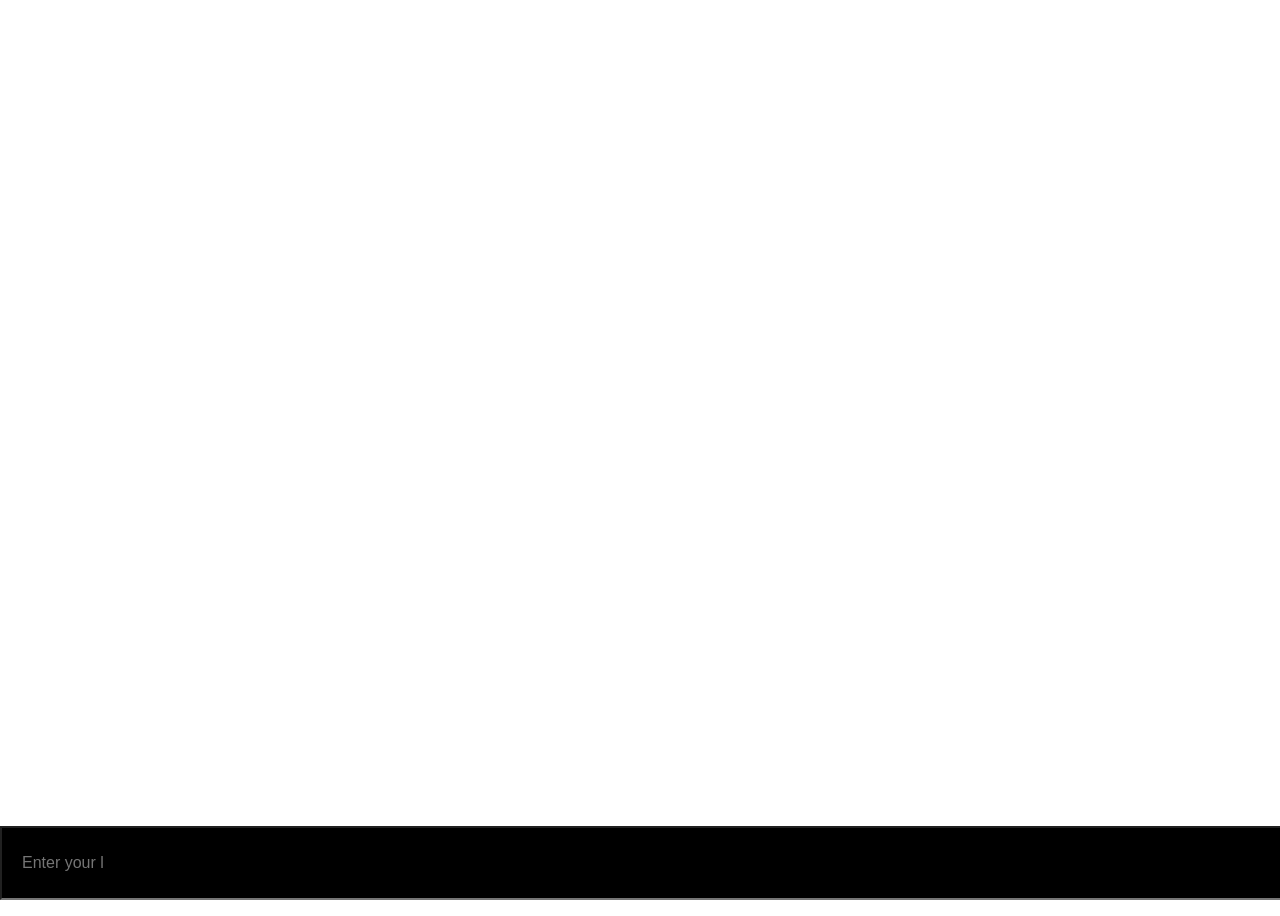
==== site/screens/contract_review.html @ 71f44b4e "added website" ====
<!DOCTYPE html>
<html lang="en">
<head>
    <meta charset="UTF-8">
    <meta name="viewport" content="width=device-width, initial-scale=1.0">
    <title>Contract Review</title>
    <link rel="stylesheet" href="https://cdnjs.cloudflare.com/ajax/libs/font-awesome/6.0.0-beta3/css/all.min.css">
    <link rel="stylesheet" href="contract_review.css">
</head>
<body>
    <input type="text" class="chatbox" placeholder="Enter your legal mystery, and I'll be your detective...      ">

    <!-- Main Body -->
    <div class="container">
        <h1>
            Contract Review
         </h1>

         <!-- Chat holders -->
    <div class="chat-holder">
    </div>

    

</body>

<!-- Script to animate the placeholder -->
<script>

    // API Call Response
    let apiCallResponse = (msg) => {
        return {
            status: 200,
            data: {
                message: 'Hi, I\'m your legal detective. What can I help you with today?'
            }
        }
    }
    
    
    // Placeholder Animation
    const input = document.querySelector('.chatbox');
    const placeholder = input.getAttribute('placeholder');
    let i = 0;
    let text = '';
    const type = () => {
        text += placeholder[i];
        input.setAttribute('placeholder', text);
        i++;
        if (i === placeholder.length) {
            i = 0;
            text = '';
        }
    }
    setInterval(type, 100);
    
    
    
    // Message Handler
    const myChats = [];
    const chatbox = document.querySelector('.chatbox');

    chatbox.addEventListener('keypress', function(event) {
        if (event.key === 'Enter') {
            const chatText = chatbox.value;
            myChats.push({ index: myChats.length + 1, text: chatText, type: 'me' });
            chatbox.value = '';

            // API Call
            const response = apiCallResponse(chatText);
            myChats.push({ index: myChats.length + 1, text: response.data.message, type: 'ai' });

            // Render Chat
            const chatHolder = document.querySelector('.chat-holder');
            chatHolder.innerHTML = '';
            myChats.forEach(chat => {
                const chatDiv = document.createElement('div');
                chatDiv.classList.add(`chat-${chat.type}`);
                const chatText = document.createElement('div');
                chatText.classList.add('chat-text');
                chatText.innerHTML = `<p>${chat.text}</p>`;
                chatDiv.appendChild(chatText);
                chatHolder.appendChild(chatDiv);
            });

            // Scroll to bottom
            chatHolder.scrollTop = chatHolder.scrollHeight;
        }
    });
</script>


</html>
---- site/screens/contract_review.css ----
body{
    color:white;
    font-family: Arial, sans-serif;
    height: 100vh;
}

.chatbox{
    /* Input box for chat */
    position: fixed;
    /* Bottom with 100% width */
    bottom: 0;
    left: 0;
    width: 100%;
    height: 50px;

    background-color: black;
    padding: 10px;
    padding-left: 20px;

    /* Text */
    color: white;
    font-size: 16px;
}

.container{
    /* Container for the chat */
    position: absolute;
    /* Top with 100% width */
    top: 0;
    left: 0;
    width: 100%;
    height: calc(100% - 100px);

    /* Padding */
    padding-top: 20px;
    padding-left: 20px;

    /* Overflow disabled */
    overflow-y: auto;

    /* disable X overflow */
    overflow-x: hidden;

}

.chat-holder{
    top: 100px;
    padding-right: 30px;
}

.chat-ai .chat-text {
    /* Chat text */
    background-color: black;
    padding: 5px 20px;
    margin: 5px;
    border-radius: 10px;
    max-width: 70%;
}

.chat-me .chat-text {
    /* Chat text */
    background-color: rgb(0, 68, 53);
    padding: 5px 20px;
    margin: 5px;
    border-radius: 10px;
    max-width: 70%;
}

.chat-me{
    /* Chat */
    display: flex;
    flex-direction: row;
    align-items: right;

    /* Align right */
    justify-content: flex-end;
}

.chat-ai{
    /* Chat */
    display: flex;
    flex-direction: row;
    align-items: left;

    /* Align left */
    justify-content: flex-start;
}
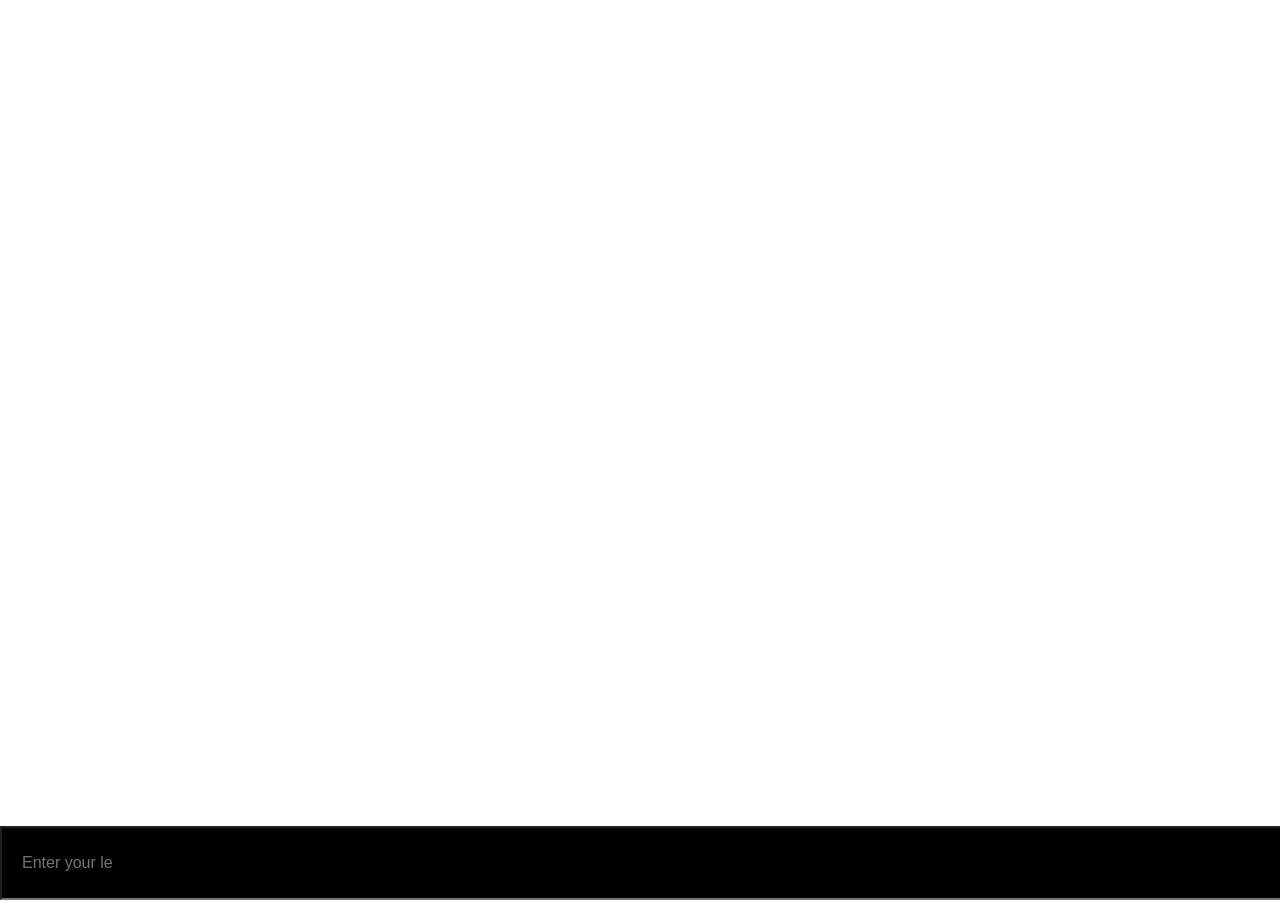
==== commit 2426e3bc: "final changes made" ====
--- a/site/screens/contract_review.html
+++ b/site/screens/contract_review.html
@@ -16,8 +16,12 @@
             Contract Review
          </h1>
 
+            <p>
+                Please enter the details of the contract you would like to review.
+            </p>
+
          <!-- Chat holders -->
-    <div class="chat-holder">
+    <div class="chat-holder"></div>
     </div>
 
     
--- a/site/screens/contract_review.css
+++ b/site/screens/contract_review.css
@@ -43,6 +43,15 @@
 
 }
 
+
+.container p{
+    /* Style */
+    font-size: 16px;
+    color: white;
+    opacity: 0.7;
+    font-family: sans-serif;
+}
+
 .chat-holder{
     top: 100px;
     padding-right: 30px;
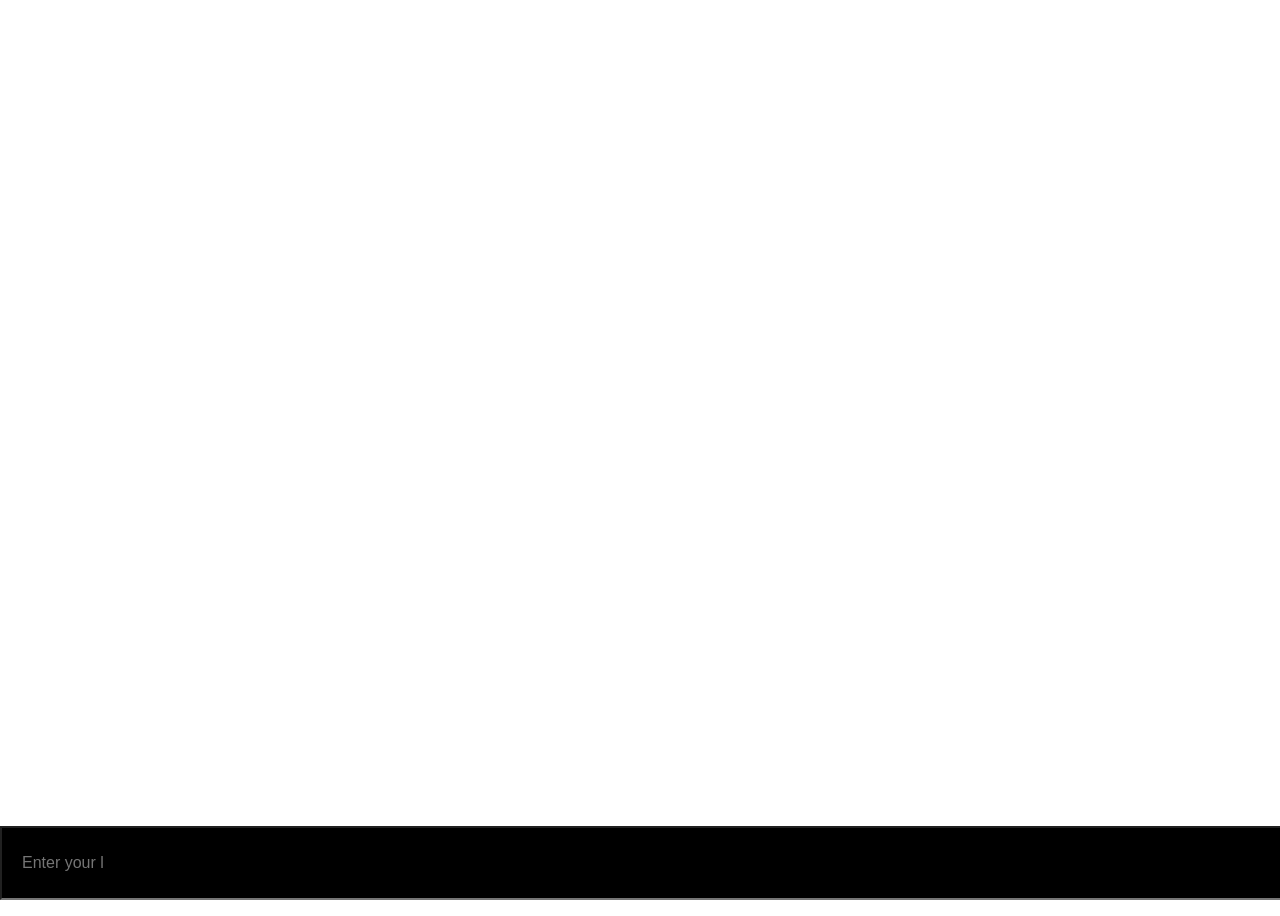
==== commit effca4af: "buttons modified" ====
--- a/site/screens/contract_review.html
+++ b/site/screens/contract_review.html
@@ -24,8 +24,6 @@
     <div class="chat-holder"></div>
     </div>
 
-    
-
 </body>
 
 <!-- Script to animate the placeholder -->
@@ -33,10 +31,62 @@
 
     // API Call Response
     let apiCallResponse = (msg) => {
+      let url = "https://api.vultrinference.com/v1/chat/completions/RAG"
+        let collection_name = "legal-data"
+        let model = "zephyr-7b-beta-f16"
+        let body =   {
+        "collection": collection_name,
+        "model": model,
+        "messages": [
+            {
+            "role": "user",
+            "content": msg
+            }
+        ],
+        "max_tokens": 2048,
+        "seed": -1,
+        "temperature": 0.8,
+        "top_k": 40,
+        "top_p": 0.9,
+        "stream": false
+        }
+        let apiKey = ''; 
+        fetch('.env')
+            .then(response => response.json())
+            .then(data => {
+            apiKey = data.API_KEY;
+            })
+            .catch(error => {
+            console.error('Error fetching API key:', error);
+            });
+        fetch(url, {
+            method: 'POST',
+            headers: {
+            'Content-Type': 'application/json',
+            'Authorization': `Bearer ${apiKey}`
+            },
+            body: JSON.stringify(body)
+        })
+        .then(response => response.json())
+        .then(data => {
+             let  responsemsg = data.choices[0].message.content
+            return  {
+            status: response.status,
+            data: responsemsg
+        }})
+        .catch(error => {
+            console.error('Error:', error);
+            return {
+            status: 200,
+            data: {
+                message: 'An error occurred. Please try again later.'
+            }
+            };
+        });
         return {
             status: 200,
             data: {
-                message: 'Hi, I\'m your legal detective. What can I help you with today?'
+                message: 'I am sorry, I could not understand your query. Please try again.'
             }
         }
     }
